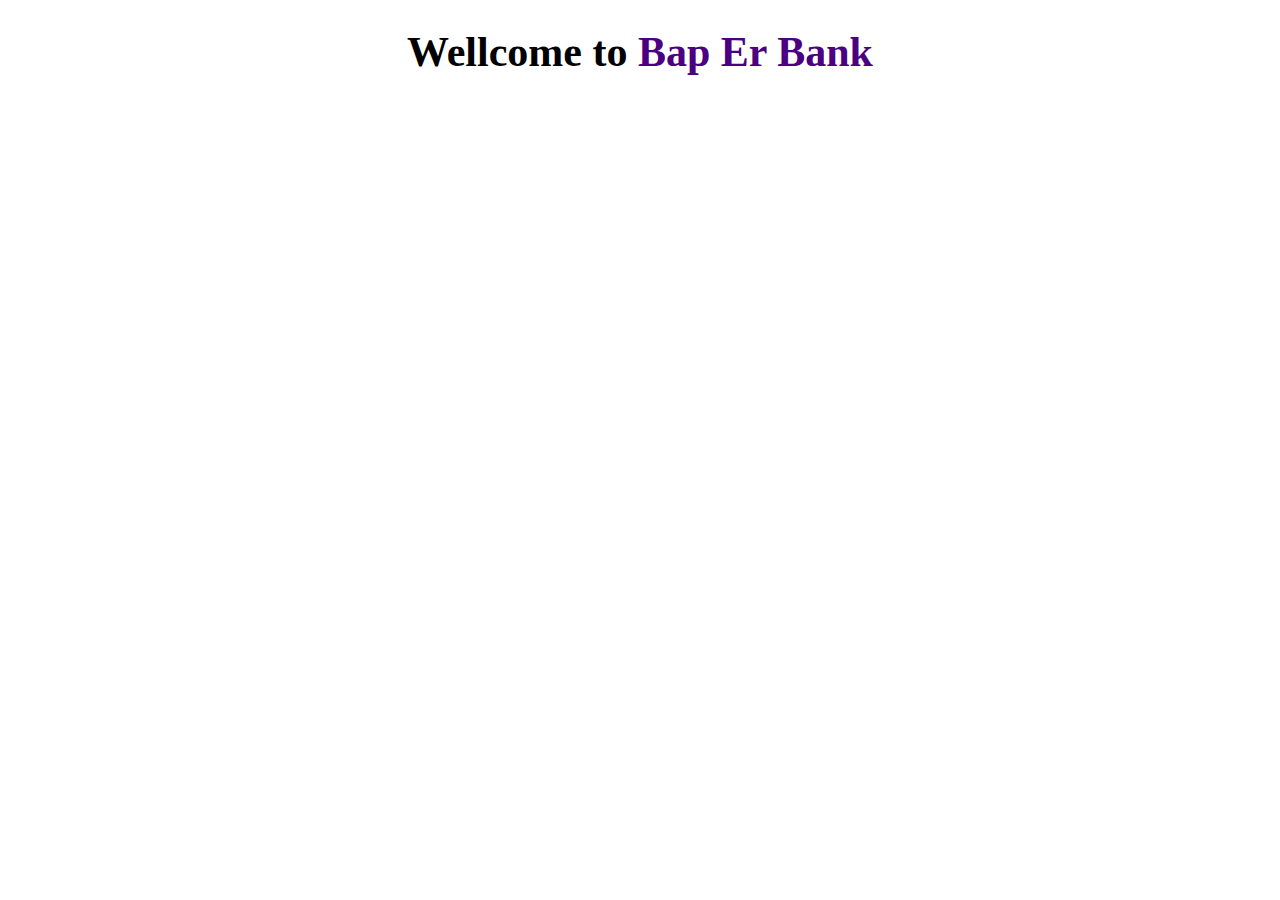
==== index.html @ 879c5879 "first commit" ====
<!DOCTYPE html>
<html lang="en">
<head>
    <meta charset="UTF-8">
    <meta http-equiv="X-UA-Compatible" content="IE=edge">
    <meta name="viewport" content="width=device-width, initial-scale=1.0">
    <title>Document</title>
    <link rel="stylesheet" href="style.css">
</head>
<body>
    <h1>Wellcome to <span class="special-heading">Bap Er Bank</span> </h1>
    
</body>
</html>
---- style.css ----
h1{
    font-size: 42px;
    text-align: center;
}

.special-heading{
    font-weight: bold;
    color: indigo;
}
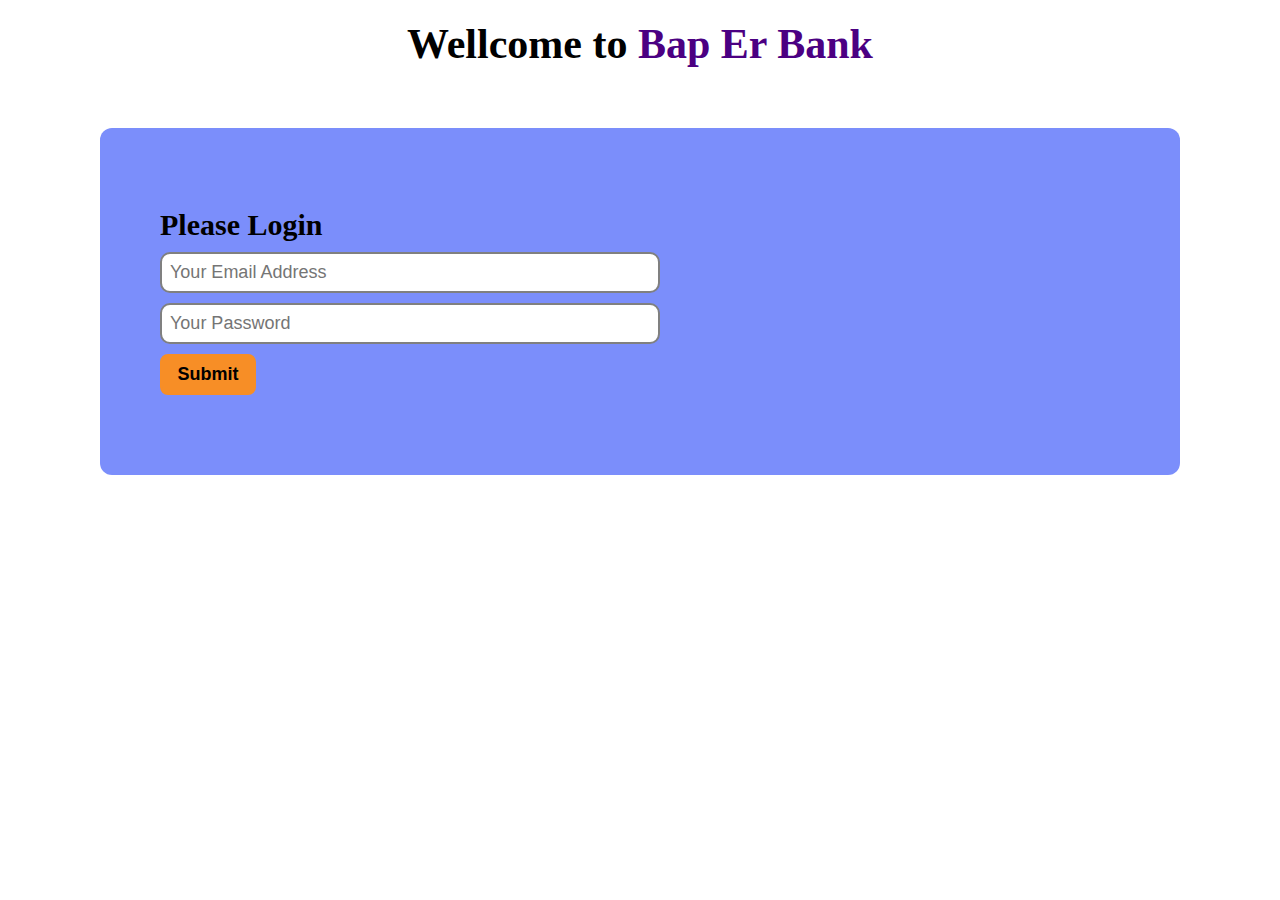
==== commit b1e01d30: "conformation email and password" ====
--- a/index.html
+++ b/index.html
@@ -8,7 +8,24 @@
     <link rel="stylesheet" href="style.css">
 </head>
 <body>
+   <header>
     <h1>Wellcome to <span class="special-heading">Bap Er Bank</span> </h1>
+   </header>
+
+   <main>
+    <section class="login-section">
+        <h3>Please Login</h3>
+        <div class="login-form">
+            <input id="user-email" type="email" placeholder="Your Email Address">
+            <input id="user-password" type="password" placeholder="Your Password">
+            <button id="btn-submit" class="login-btn">Submit</button>
+
+
+        </div>
+    </section>
+   </main>
     
+
+   <script src="./main.js"></script>
 </body>
 </html>--- a/style.css
+++ b/style.css
@@ -1,9 +1,57 @@
+*{
+    padding: 0px;
+    margin: 0px;
+}
+
 h1{
     font-size: 42px;
     text-align: center;
+    margin: 20px;
 }
 
 .special-heading{
     font-weight: bold;
     color: indigo;
+}
+
+.login-section{
+    background-color: rgb(123, 142, 251);
+    padding: 80px 60px;
+    width: 75%;
+    margin: 60px auto;
+    border-radius: 12px;
+}
+
+.login-form{
+    display: flex;
+    flex-direction: column;
+}
+
+h3{
+    font-size: 30px;
+    margin-bottom: 10px;
+}
+
+input{
+    width: 50%;
+    margin-bottom: 10px;
+    padding: 8px;
+    border: 2px solid gray;
+    border-radius: 10px;
+    font-size: 18px;
+}
+
+.login-btn{
+    width: 10%;
+    padding: 8px;
+    border-radius: 8px;
+    border: 2px solid rgb(247, 142, 38);;
+    background-color: rgb(247, 142, 38); 
+    font-weight: 700;
+    font-size: 18px;
+}
+
+.login-btn:hover {
+    border: 2px solid rgb(255, 123, 0);
+    background-color: rgb(255, 123, 0);
 }